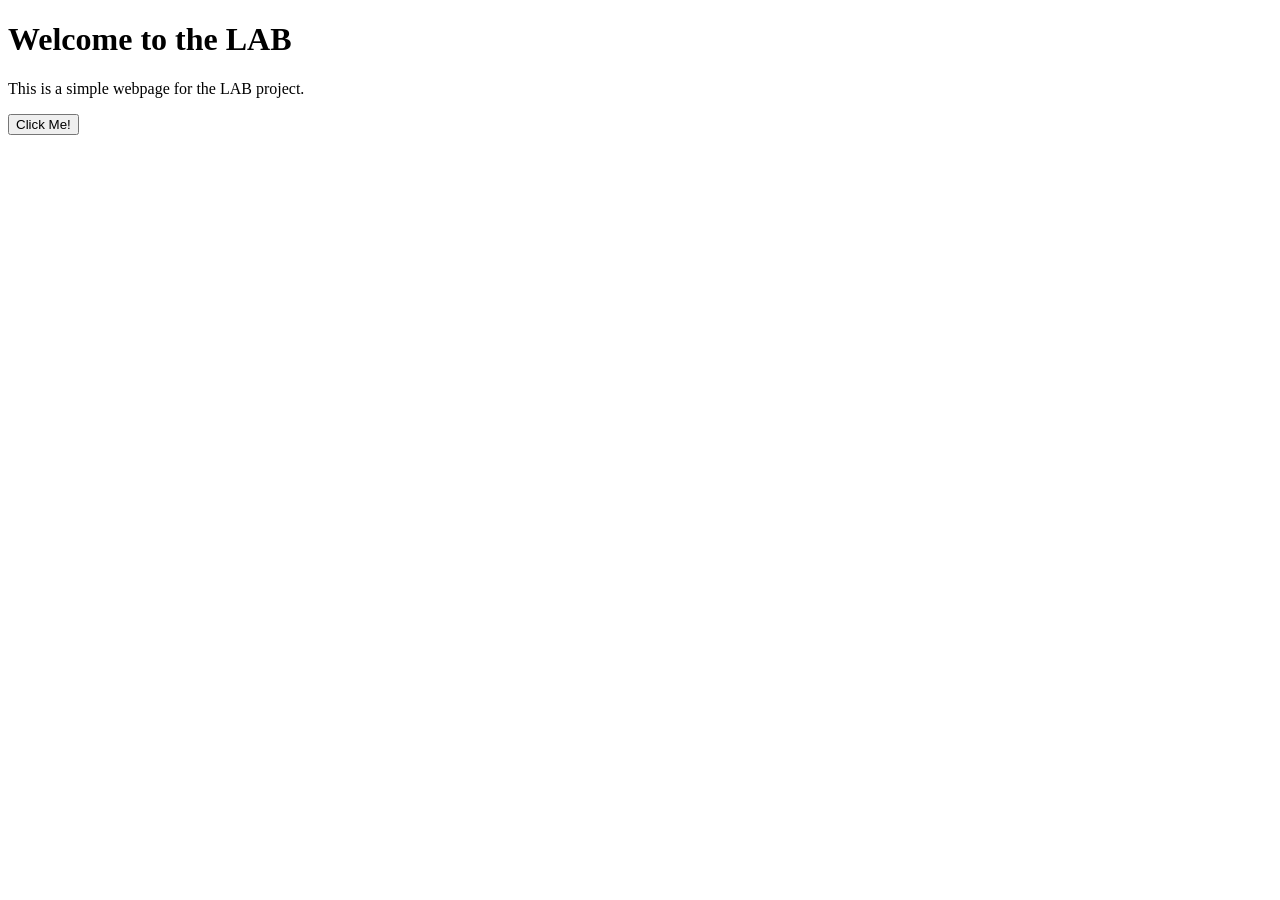
==== LAB/index.html @ ca1d6e65 "Html upload" ====
<!DOCTYPE html>
<html lang="en">
<head>
    <meta charset="UTF-8">     
    <meta name="viewport" content="width=device-width, initial-scale=1.0">
    <title>LAB</title>
    <link rel="stylesheet" href="style.css">
</head>
<body>
    <div class="container">
        <h1>Welcome to the LAB</h1>
        <p>This is a simple webpage for the LAB project.</p>
        <button id="clickMe">Click Me!</button>
    </div>
</body>
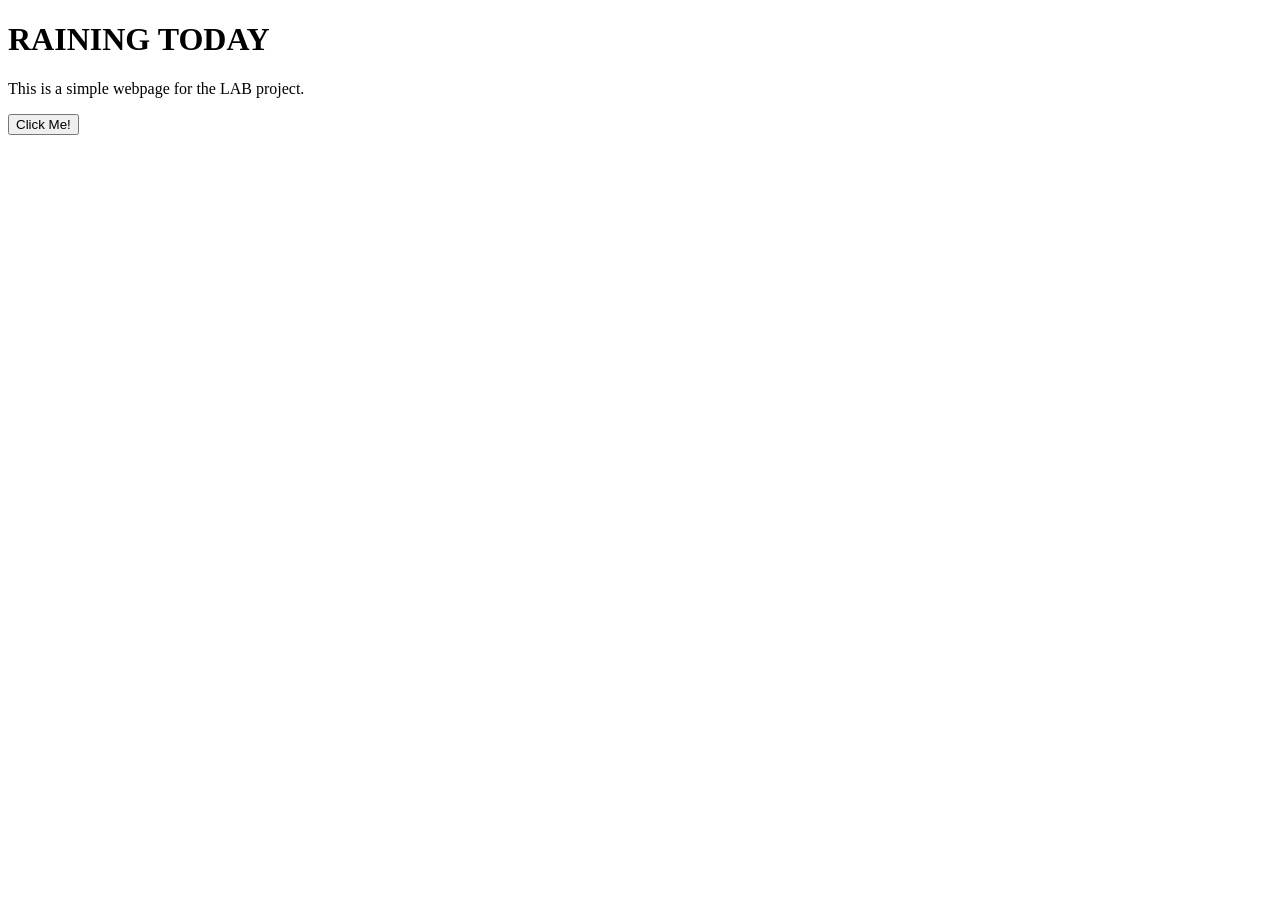
==== commit d658b242: "Form" ====
--- a/LAB/index.html
+++ b/LAB/index.html
@@ -8,7 +8,7 @@
 </head>
 <body>
     <div class="container">
-        <h1>Welcome to the LAB</h1>
+        <h1>RAINING TODAY</h1>
         <p>This is a simple webpage for the LAB project.</p>
         <button id="clickMe">Click Me!</button>
     </div>
